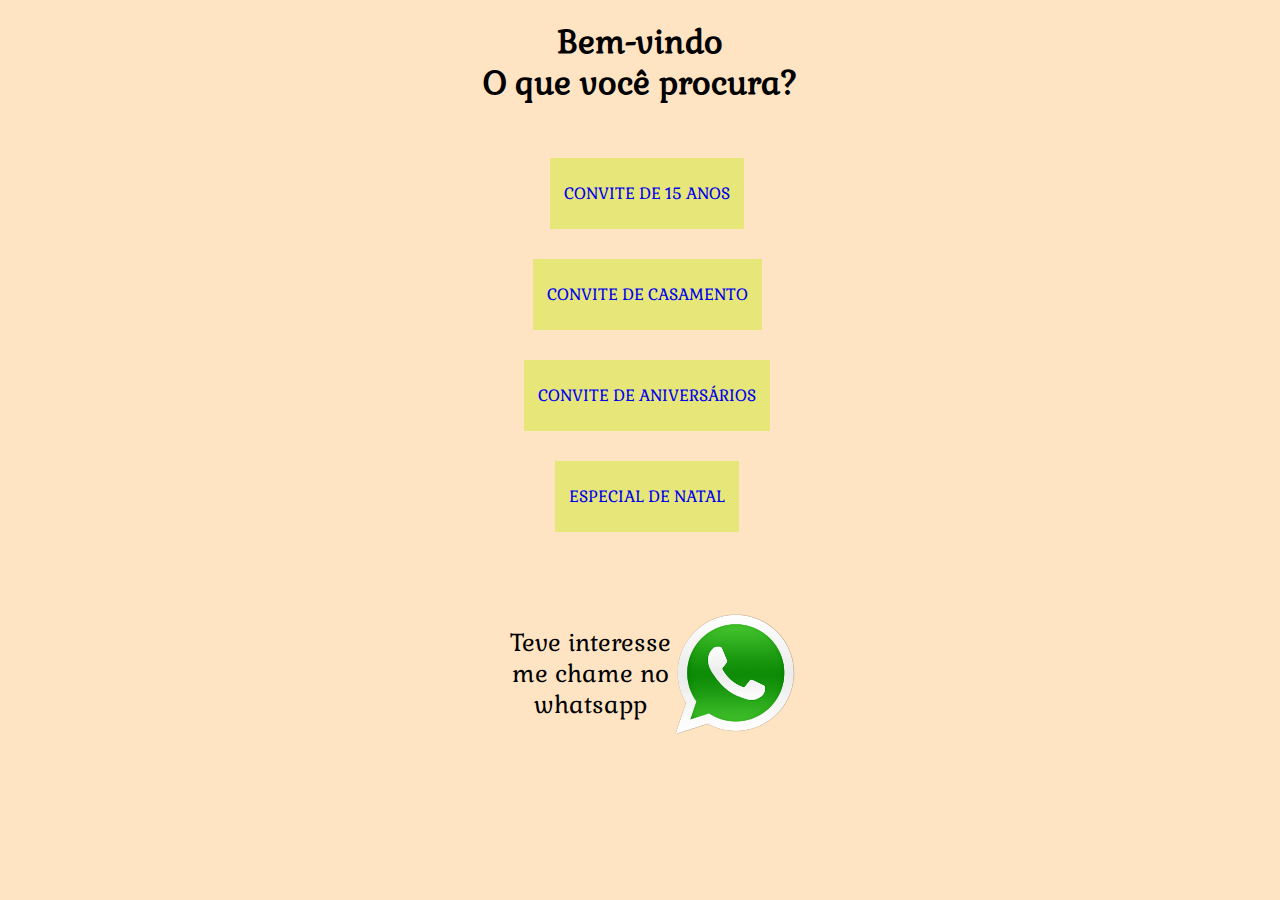
==== index.html @ 5e0baa4a "first commit" ====
<!DOCTYPE html>
<html lang="pt-br">
<head>
    <meta charset="UTF-8">
    <meta name="viewport" content="width=device-width, initial-scale=1.0">
    <title>Yohana Serviços</title>
    <link rel="stylesheet" href="/style/style.css">
</head>
<body class="body_pg-inicial">
    <main>
        <h1 class="bem-vindo">Bem-vindo <br> O que você procura?</h1>
        <ul class="lista">
            <li class="opcoes__item"><a class="opcoes__link" href="/html/convites_15anos.html">Convite de 15 anos</a></li>
            <li class="opcoes__item"><a class="opcoes__link" href="/html/convites_casamento.html">Convite de casamento</a>
            <!-- <li class="opcoes__item"><a class="opcoes__link" href="/html/home_page.html">Home page</a> -->
            <li class="opcoes__item"><a class="opcoes__link" href="/html/convites_aniversarios.html">Convite de aniversários</a>
            <li class="opcoes__item"><a class="opcoes__link" href="/html/especial_natal.html">Especial de Natal</a> 
        </ul>
        <div class="contato">
            <p class="entrar_contato">Teve interesse <br>me chame no <br> whatsapp</p>
            <a class="botao-contado" href="https://api.whatsapp.com/send?phone=5565999651667&text=Oi, gostaria de contratar seus serviços">
                <img src="/imagens/sapp-icone.png" alt="sapp icone" class="img-sapp">
            </a>
        </div>
    </main>
</body>
</html>
---- style/style.css ----
@import url('https://fonts.googleapis.com/css2?family=Gabriela&display=swap');
@import url('https://fonts.googleapis.com/css2?family=Sevillana&display=swap');
@import url('https://fonts.googleapis.com/css2?family=Ledger&display=swap');
:root{
    --color-box: rgb(230, 230, 121);
    --cor-escrita: rgb(206, 42, 94);
    --cor-numero: rgb(232, 83, 130);
    --cor-escrita-casamento: rgba(239, 35, 99, 0.856);
    --cor-borda: rgb(208, 82, 122);
    --cor-fundo-icones: rgb(218, 57, 108);
    --cor-traje-aviso: rgb(255, 255, 255);
    --cor-borda-corpo: #BEA905;
    --cor-fundo-aniversario: rgb(64, 223, 223);
    --fonte-principal: "Gabriela", serif;
    --fonte-secundaria: "Ledger", serif;
    --fonte-detalhe: "Sevillana", cursive;
}

.body_pg-inicial{
    text-align: center;
    background-color: bisque;
    font-family: var(--fonte-principal);
}


.opcoes__item{
    text-transform: uppercase;
    list-style: none;
    margin-top: 5em;
    margin-right: 1.6em;
    
}

.opcoes__link{
    text-decoration: none;
    border: 1px solid var(--color-box);
    border-radius: 1px;
    background-color: var(--color-box);
    padding: 1.5em 0.8em;
}

.contato{
    display: flex;
    padding: 5em 1em;
    margin: 1em;
    align-items: center;
    justify-content: center;
}

.entrar_contato{
    padding-left: 1.5em;
    font-size: 1.5em;
}

.img-sapp{
    width: 8em;
    float: right;
    padding-right: 0.5em;
}

/* convite 15 anos */
.body_15anos{
    height: 100%;
    margin: 0;
    display: flex;
    justify-content: center;
    align-items: center; 
    font-family: var(--fonte-principal);
    background-image: url('/imagens/fundo.jpg');
}

.convidando{
    max-width: 100%;
    padding: 0 20px; 
    box-sizing: border-box; 
    display: flex;
    flex-direction: column; 
    align-items: center; 
}

    
.imagem_arco{
    width: 15em;
    height: 16.4em;
    border-radius: 1em;
    margin-left: 0.8em;
    
}

.conteudo-centralizado {
    display: flex;
    flex-direction: column;
    align-items: center;
}

.dia_da_festa{
    margin-bottom: 1.25em;
    margin-top: 0.5em;
    display: flex;
    padding-left: 0.2em;
    color: var(--cor-escrita);
}

.dia-semana_horario{
    padding: 0 2em;
    border: 1.5px solid var(--cor-borda);
    height: 4.2em;
    width: 2em;
    border-right-style: hidden;
}

.dia-semana{
    margin-left: -0.8em;
}

.horario{
    margin-top: -1em;
    margin-left: -0.4em;
    color: var(--cor-numero);
}

.dia{
    border: 1.5px solid var(--cor-borda);
    border-radius: 10em;
    width: 3em;
    height: 1em;
    margin-top: -0.4em;
    margin-left: -0.5em;
    text-align: center;
    padding-top: 0.8em;
    padding-bottom: 1.2em;
    font-size: 30px;
}

.mes_ano-festa{
    padding: 0 2em;
    border: 1.5px solid var(--cor-borda);
    height: 4.2em;
    border-left-style: hidden;
    margin-left: -1em;
    width: 2em;
}

.ano-festa{
    margin-top: -1em;
    margin-left: 0.3em;
    color: var(--cor-numero);
}

.local{
    margin-top: -4.5em;
    padding-left: 0.5em;
    font-size: 13px;
    color: var(--cor-escrita);
}

.edificio{
    margin-top: -0.8em;
    padding-left: 4em;
}

.salao{
    margin-top: -0.8em;
    padding-left: 5.3em;
}

.icones{
    display: flex;
    margin-top: 2.6em;
    margin-left: 1.2em;
}

.traje{
    padding-left: 1em;
}

.traje-vestimenta{
    border: 1px solid var(--cor-fundo-icones);
    background-color: var(--cor-fundo-icones);
    padding: 1.8em 1em 0.8em;
    border-radius: 2em;
    margin-left: 1em;    
}
    
.imagem__icones{
    width: 1.8em;
    height: 1.8em;
}

.codigo_vestimenta{
    border: 1px solid transparent;
    width: 8em;
    padding-top: 0.8em;
    padding-left: 0.8em;
    font-size: 13px;
    color: var(--cor-escrita);
}

.evitar{
    border: 1px solid transparent;
    width: 8em;
    margin-top: -1em;
    margin-left: 0.5em;
    color: var(--cor-escrita);
    font-size: 13px;
}
.sua-presenca{
    padding-left: 2em;
}

.confirmacao{
    border: 1px solid var(--cor-fundo-icones);
    background-color: var(--cor-fundo-icones);
    padding: 1.8em 1em 0.8em;
    border-radius: 2em;
    margin-left: -1em;    
}
.sua-presenca__confirmacao{
    border: 1px solid transparent;
    width: 5em;
    padding-top: 0.8em;
    font-size: 13px;
    color: var(--cor-escrita);
    margin-right: 2.5em;
    margin-left: -1.4em;
    
}
.localizacao{
    padding-right: 1.4em;
}

.localizador{
    border: 1px solid var(--cor-fundo-icones);
    background-color: var(--cor-fundo-icones);
    padding: 1.8em 1em 0.8em;
    border-radius: 2em;
        
}
.localizacao_{
    border: 1px solid transparent;
    width: 6.5em;
    padding-top: 0.8em;
    font-size: 13px;
    color: var(--cor-escrita);
}

.rodape__aviso{
    color: var(--cor-escrita);
    font-family: var(--fonte-principal);
    font-weight: bold;
    text-align: center;
}

/* convite casamento */

.body_casamento{
    border: 2px solid var(--cor-borda-corpo);
    height: 55em;
    position: relative;
    text-align: center;
    font-family: var(--fonte-principal);
    color: var(--cor-escrita-casamento);
}

.flor{
    width: 15em;
    margin-top: -2em;
    margin-left: -15em;
}

.descricao{
    float: right;
    margin-top: -6em;
    margin-left: 5em;
    font-size: 0.9em;
}

.nome{
   font-family: var(--fonte-detalhe);
   font-size: 3em;
   color: var(--cor-escrita);
   margin-top: -0.8em;
}

.dia-casamento{
    border: 2px solid var(--cor-borda);
    border-right: none;
    border-left: none;
    padding: 1em 0;
    width: 14em;
    font-size: 1.3em;
}

.traje-vestimenta{
    border: 1px solid var(--cor-fundo-icones);
    background-color: var(--cor-fundo-icones);
    padding: 1.8em 1em 0.8em;
    border-radius: 2em;
        
}

.confirmacao{
    border: 1px solid var(--cor-fundo-icones);
    background-color: var(--cor-fundo-icones);
    padding: 1.8em 1em 0.8em;
    border-radius: 2em;
        
}


.localizador{
    border: 1px solid var(--cor-fundo-icones);
    background-color: var(--cor-fundo-icones);
    padding: 1.8em 1em 0.8em;
    border-radius: 2em;
        
}


.flor_direita{
    margin: -3em 0 -4em 12em;
    position: relative;
}

/* convite de aniversário */
.body_aniversario{
    text-align: center;
    background: linear-gradient(to bottom, #ffccff, #ccffff);
    font-family: var(--fonte-secundaria);   
}

.nome-aniversario{
    font-size: 3em;
    margin-top: 0.2em;
}

.img-stich{
    padding: 2.5em 0;
    width: 10em;
}

.stich-azul{
    padding: 2em;
}
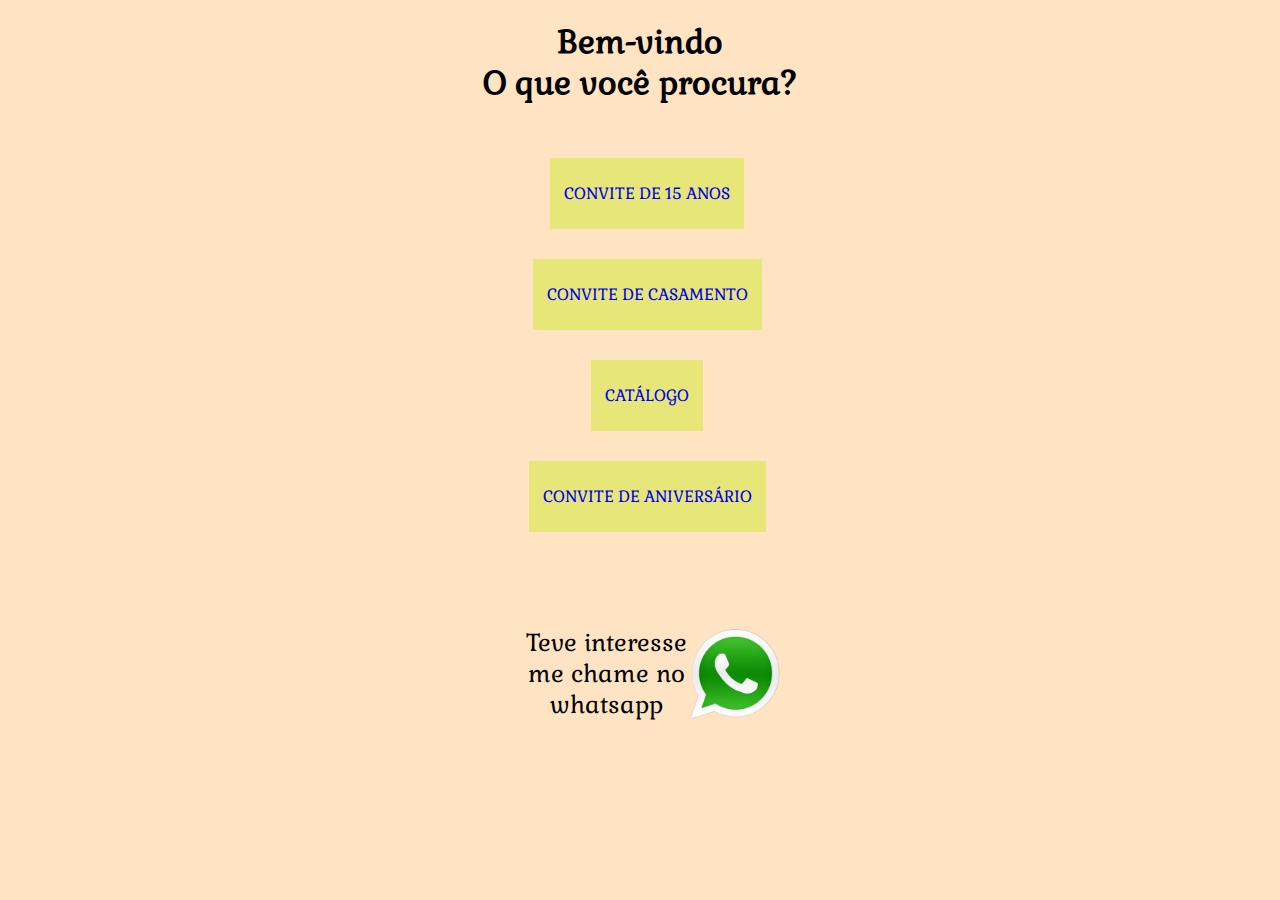
==== commit fe7c7cbb: "Add files via upload" ====
--- a/index.html
+++ b/index.html
@@ -1,27 +1,27 @@
-<!DOCTYPE html>
-<html lang="pt-br">
-<head>
-    <meta charset="UTF-8">
-    <meta name="viewport" content="width=device-width, initial-scale=1.0">
-    <title>Yohana Serviços</title>
-    <link rel="stylesheet" href="/style/style.css">
-</head>
-<body class="body_pg-inicial">
-    <main>
-        <h1 class="bem-vindo">Bem-vindo <br> O que você procura?</h1>
-        <ul class="lista">
-            <li class="opcoes__item"><a class="opcoes__link" href="/html/convites_15anos.html">Convite de 15 anos</a></li>
-            <li class="opcoes__item"><a class="opcoes__link" href="/html/convites_casamento.html">Convite de casamento</a>
-            <!-- <li class="opcoes__item"><a class="opcoes__link" href="/html/home_page.html">Home page</a> -->
-            <li class="opcoes__item"><a class="opcoes__link" href="/html/convites_aniversarios.html">Convite de aniversários</a>
-            <li class="opcoes__item"><a class="opcoes__link" href="/html/especial_natal.html">Especial de Natal</a> 
-        </ul>
-        <div class="contato">
-            <p class="entrar_contato">Teve interesse <br>me chame no <br> whatsapp</p>
-            <a class="botao-contado" href="https://api.whatsapp.com/send?phone=5565999651667&text=Oi, gostaria de contratar seus serviços">
-                <img src="/imagens/sapp-icone.png" alt="sapp icone" class="img-sapp">
-            </a>
-        </div>
-    </main>
-</body>
+<!DOCTYPE html>
+<html lang="pt-br">
+<head>
+    <meta charset="UTF-8">
+    <meta name="viewport" content="width=device-width, initial-scale=1.0">
+    <title>Yohana Serviços</title>
+    <link rel="stylesheet" href="/style/style.css">
+</head>
+<body class="body_pg-inicial">
+    <main>
+        <h1 class="bem-vindo">Bem-vindo <br> O que você procura?</h1>
+        <ul class="lista">
+            <li class="opcoes__item"><a class="opcoes__link" href="/html/convites_15anos.html">Convite de 15 anos</a></li>
+            <li class="opcoes__item"><a class="opcoes__link" href="/html/convites_casamento.html">Convite de casamento</a>
+            <li class="opcoes__item"><a class="opcoes__link" href="/html/catalogo.html">Catálogo</a>
+            <li class="opcoes__item"><a class="opcoes__link" href="/html/convites_aniversarios.html">Convite de aniversário</a>
+            <!-- <li class="opcoes__item"><a class="opcoes__link" href="/html/especial_natal.html">Especial de Natal</a>  -->
+        </ul>
+        <div class="contato">
+            <p class="entrar_contato">Teve interesse <br>me chame no <br> whatsapp</p>
+            <a class="botao-contado" href="https://api.whatsapp.com/send?phone=5565999651667&text=Oi, gostaria de contratar seus serviços">
+                <img src="/imagens/sapp-icone.png" alt="sapp icone" class="img-contato">
+            </a>
+        </div>
+    </main>
+</body>
 </html>--- a/style/style.css
+++ b/style/style.css
@@ -1,346 +1,157 @@
-@import url('https://fonts.googleapis.com/css2?family=Gabriela&display=swap');
-@import url('https://fonts.googleapis.com/css2?family=Sevillana&display=swap');
-@import url('https://fonts.googleapis.com/css2?family=Ledger&display=swap');
-:root{
-    --color-box: rgb(230, 230, 121);
-    --cor-escrita: rgb(206, 42, 94);
-    --cor-numero: rgb(232, 83, 130);
-    --cor-escrita-casamento: rgba(239, 35, 99, 0.856);
-    --cor-borda: rgb(208, 82, 122);
-    --cor-fundo-icones: rgb(218, 57, 108);
-    --cor-traje-aviso: rgb(255, 255, 255);
-    --cor-borda-corpo: #BEA905;
-    --cor-fundo-aniversario: rgb(64, 223, 223);
-    --fonte-principal: "Gabriela", serif;
-    --fonte-secundaria: "Ledger", serif;
-    --fonte-detalhe: "Sevillana", cursive;
-}
-
-.body_pg-inicial{
-    text-align: center;
-    background-color: bisque;
-    font-family: var(--fonte-principal);
-}
-
-
-.opcoes__item{
-    text-transform: uppercase;
-    list-style: none;
-    margin-top: 5em;
-    margin-right: 1.6em;
-    
-}
-
-.opcoes__link{
-    text-decoration: none;
-    border: 1px solid var(--color-box);
-    border-radius: 1px;
-    background-color: var(--color-box);
-    padding: 1.5em 0.8em;
-}
-
-.contato{
-    display: flex;
-    padding: 5em 1em;
-    margin: 1em;
-    align-items: center;
-    justify-content: center;
-}
-
-.entrar_contato{
-    padding-left: 1.5em;
-    font-size: 1.5em;
-}
-
-.img-sapp{
-    width: 8em;
-    float: right;
-    padding-right: 0.5em;
-}
-
-/* convite 15 anos */
-.body_15anos{
-    height: 100%;
-    margin: 0;
-    display: flex;
-    justify-content: center;
-    align-items: center; 
-    font-family: var(--fonte-principal);
-    background-image: url('/imagens/fundo.jpg');
-}
-
-.convidando{
-    max-width: 100%;
-    padding: 0 20px; 
-    box-sizing: border-box; 
-    display: flex;
-    flex-direction: column; 
-    align-items: center; 
-}
-
-    
-.imagem_arco{
-    width: 15em;
-    height: 16.4em;
-    border-radius: 1em;
-    margin-left: 0.8em;
-    
-}
-
-.conteudo-centralizado {
-    display: flex;
-    flex-direction: column;
-    align-items: center;
-}
-
-.dia_da_festa{
-    margin-bottom: 1.25em;
-    margin-top: 0.5em;
-    display: flex;
-    padding-left: 0.2em;
-    color: var(--cor-escrita);
-}
-
-.dia-semana_horario{
-    padding: 0 2em;
-    border: 1.5px solid var(--cor-borda);
-    height: 4.2em;
-    width: 2em;
-    border-right-style: hidden;
-}
-
-.dia-semana{
-    margin-left: -0.8em;
-}
-
-.horario{
-    margin-top: -1em;
-    margin-left: -0.4em;
-    color: var(--cor-numero);
-}
-
-.dia{
-    border: 1.5px solid var(--cor-borda);
-    border-radius: 10em;
-    width: 3em;
-    height: 1em;
-    margin-top: -0.4em;
-    margin-left: -0.5em;
-    text-align: center;
-    padding-top: 0.8em;
-    padding-bottom: 1.2em;
-    font-size: 30px;
-}
-
-.mes_ano-festa{
-    padding: 0 2em;
-    border: 1.5px solid var(--cor-borda);
-    height: 4.2em;
-    border-left-style: hidden;
-    margin-left: -1em;
-    width: 2em;
-}
-
-.ano-festa{
-    margin-top: -1em;
-    margin-left: 0.3em;
-    color: var(--cor-numero);
-}
-
-.local{
-    margin-top: -4.5em;
-    padding-left: 0.5em;
-    font-size: 13px;
-    color: var(--cor-escrita);
-}
-
-.edificio{
-    margin-top: -0.8em;
-    padding-left: 4em;
-}
-
-.salao{
-    margin-top: -0.8em;
-    padding-left: 5.3em;
-}
-
-.icones{
-    display: flex;
-    margin-top: 2.6em;
-    margin-left: 1.2em;
-}
-
-.traje{
-    padding-left: 1em;
-}
-
-.traje-vestimenta{
-    border: 1px solid var(--cor-fundo-icones);
-    background-color: var(--cor-fundo-icones);
-    padding: 1.8em 1em 0.8em;
-    border-radius: 2em;
-    margin-left: 1em;    
-}
-    
-.imagem__icones{
-    width: 1.8em;
-    height: 1.8em;
-}
-
-.codigo_vestimenta{
-    border: 1px solid transparent;
-    width: 8em;
-    padding-top: 0.8em;
-    padding-left: 0.8em;
-    font-size: 13px;
-    color: var(--cor-escrita);
-}
-
-.evitar{
-    border: 1px solid transparent;
-    width: 8em;
-    margin-top: -1em;
-    margin-left: 0.5em;
-    color: var(--cor-escrita);
-    font-size: 13px;
-}
-.sua-presenca{
-    padding-left: 2em;
-}
-
-.confirmacao{
-    border: 1px solid var(--cor-fundo-icones);
-    background-color: var(--cor-fundo-icones);
-    padding: 1.8em 1em 0.8em;
-    border-radius: 2em;
-    margin-left: -1em;    
-}
-.sua-presenca__confirmacao{
-    border: 1px solid transparent;
-    width: 5em;
-    padding-top: 0.8em;
-    font-size: 13px;
-    color: var(--cor-escrita);
-    margin-right: 2.5em;
-    margin-left: -1.4em;
-    
-}
-.localizacao{
-    padding-right: 1.4em;
-}
-
-.localizador{
-    border: 1px solid var(--cor-fundo-icones);
-    background-color: var(--cor-fundo-icones);
-    padding: 1.8em 1em 0.8em;
-    border-radius: 2em;
-        
-}
-.localizacao_{
-    border: 1px solid transparent;
-    width: 6.5em;
-    padding-top: 0.8em;
-    font-size: 13px;
-    color: var(--cor-escrita);
-}
-
-.rodape__aviso{
-    color: var(--cor-escrita);
-    font-family: var(--fonte-principal);
-    font-weight: bold;
-    text-align: center;
-}
-
-/* convite casamento */
-
-.body_casamento{
-    border: 2px solid var(--cor-borda-corpo);
-    height: 55em;
-    position: relative;
-    text-align: center;
-    font-family: var(--fonte-principal);
-    color: var(--cor-escrita-casamento);
-}
-
-.flor{
-    width: 15em;
-    margin-top: -2em;
-    margin-left: -15em;
-}
-
-.descricao{
-    float: right;
-    margin-top: -6em;
-    margin-left: 5em;
-    font-size: 0.9em;
-}
-
-.nome{
-   font-family: var(--fonte-detalhe);
-   font-size: 3em;
-   color: var(--cor-escrita);
-   margin-top: -0.8em;
-}
-
-.dia-casamento{
-    border: 2px solid var(--cor-borda);
-    border-right: none;
-    border-left: none;
-    padding: 1em 0;
-    width: 14em;
-    font-size: 1.3em;
-}
-
-.traje-vestimenta{
-    border: 1px solid var(--cor-fundo-icones);
-    background-color: var(--cor-fundo-icones);
-    padding: 1.8em 1em 0.8em;
-    border-radius: 2em;
-        
-}
-
-.confirmacao{
-    border: 1px solid var(--cor-fundo-icones);
-    background-color: var(--cor-fundo-icones);
-    padding: 1.8em 1em 0.8em;
-    border-radius: 2em;
-        
-}
-
-
-.localizador{
-    border: 1px solid var(--cor-fundo-icones);
-    background-color: var(--cor-fundo-icones);
-    padding: 1.8em 1em 0.8em;
-    border-radius: 2em;
-        
-}
-
-
-.flor_direita{
-    margin: -3em 0 -4em 12em;
-    position: relative;
-}
-
-/* convite de aniversário */
-.body_aniversario{
-    text-align: center;
-    background: linear-gradient(to bottom, #ffccff, #ccffff);
-    font-family: var(--fonte-secundaria);   
-}
-
-.nome-aniversario{
-    font-size: 3em;
-    margin-top: 0.2em;
-}
-
-.img-stich{
-    padding: 2.5em 0;
-    width: 10em;
-}
-
-.stich-azul{
-    padding: 2em;
-}
-
-
+@import url('https://fonts.googleapis.com/css2?family=Gabriela&display=swap');
+@import url('https://fonts.googleapis.com/css2?family=Sevillana&display=swap');
+@import url('https://fonts.googleapis.com/css2?family=Ledger&display=swap');
+:root{
+    --color-box: rgb(230, 230, 121);
+    --cor-escrita: rgb(206, 42, 94);
+    --cor-numero: rgb(232, 83, 130);
+    --cor-escrita-casamento: rgba(209, 23, 82, 0.856);
+    --cor-borda: rgb(208, 82, 122);
+    --cor-fundo-icones: rgb(218, 57, 108);
+    --cor-traje-aviso: rgb(255, 255, 255);
+    --cor-borda-corpo: #BEA905;
+    --cor-fundo-aniversario: rgb(64, 223, 223);
+    --fonte-principal: "Gabriela", serif;
+    --fonte-secundaria: "Ledger", serif;
+    --fonte-detalhe: "Sevillana", cursive;
+}
+
+body{
+    text-align: center;
+    background-color: bisque;
+    font-family: var(--fonte-principal);
+}
+
+
+.opcoes__item{
+    text-transform: uppercase;
+    list-style: none;
+    margin-top: 5em;
+    margin-right: 1.6em;
+    
+}
+
+.opcoes__link{
+    text-decoration: none;
+    border: 1px solid var(--color-box);
+    border-radius: 1px;
+    background-color: var(--color-box);
+    padding: 1.5em 0.8em;
+}
+
+.contato{
+    display: flex;
+    padding: 5em 1em;
+    margin: 1em;
+    align-items: center;
+    justify-content: center;
+}
+
+.entrar_contato{
+    padding-left: 1.5em;
+    font-size: 1.5em;
+}
+
+.img-contato{
+    width: 6em;
+    float: right;
+    padding-right: 0.5em;
+}
+
+/* convite 15 anos */
+.img-convite{
+    margin-top: 1em;
+    margin-bottom: -5em;
+    width: 15em;
+}
+
+/* convite casamento */
+
+
+/* convite de aniversário */
+.body_aniversario{
+    text-align: center;
+    align-items: center;
+    justify-content: center;
+    background: linear-gradient(to bottom, #ffccff, #ccffff);
+    font-family: var(--fonte-secundaria);   
+}
+
+.img-borboleta{
+    position: relative;
+    width: 10em;
+    margin: -15em 8em 0 0;
+}
+
+.nome-aniversario{
+    font-size: 4.2em;
+    margin-top: 0.2em;
+    color: var(--cor-escrita-casamento);
+}
+
+.img-direita{
+    margin-left: 5em;
+    width: 14em;
+}
+
+.idade{
+    color: orange;
+    font-size: 2em;
+    margin-top: -2em;
+}
+
+.data{
+    color: rgb(10, 10, 152);
+    font-weight: bolder;
+}
+
+.horas{
+    color: var(--cor-escrita-casamento);
+    font-weight: bolder;
+}
+
+.decricao_2{
+    color: var(--cor-escrita-casamento);
+}
+
+.boboletas-rosa{
+    position: relative;
+    align-items: center;
+    align-self: center;
+    margin: 0 4em;
+}
+
+.img-borboleta-direita{
+    margin-left: 14em;
+    width: 15em;
+    margin-top: -26em;
+    margin-bottom: 1.5em;
+}
+
+.img-borboleta-rosa{
+    margin-right: 6em;
+    margin-left: -17em;
+    width: 15em;
+    margin-top: -19.5em;
+}
+
+.img-stich{
+    position: relative;
+    padding: 2.5em 0;
+    width: 10em;
+}
+
+.stich-azul{
+    padding: 2em;
+}
+
+.stich-rosa{
+    margin-bottom: 1em;
+}
+
+.borboleta-stich{
+    margin-right: -6em;
+    margin-left: -5em;
+    margin-bottom: 10em;
+}
+
